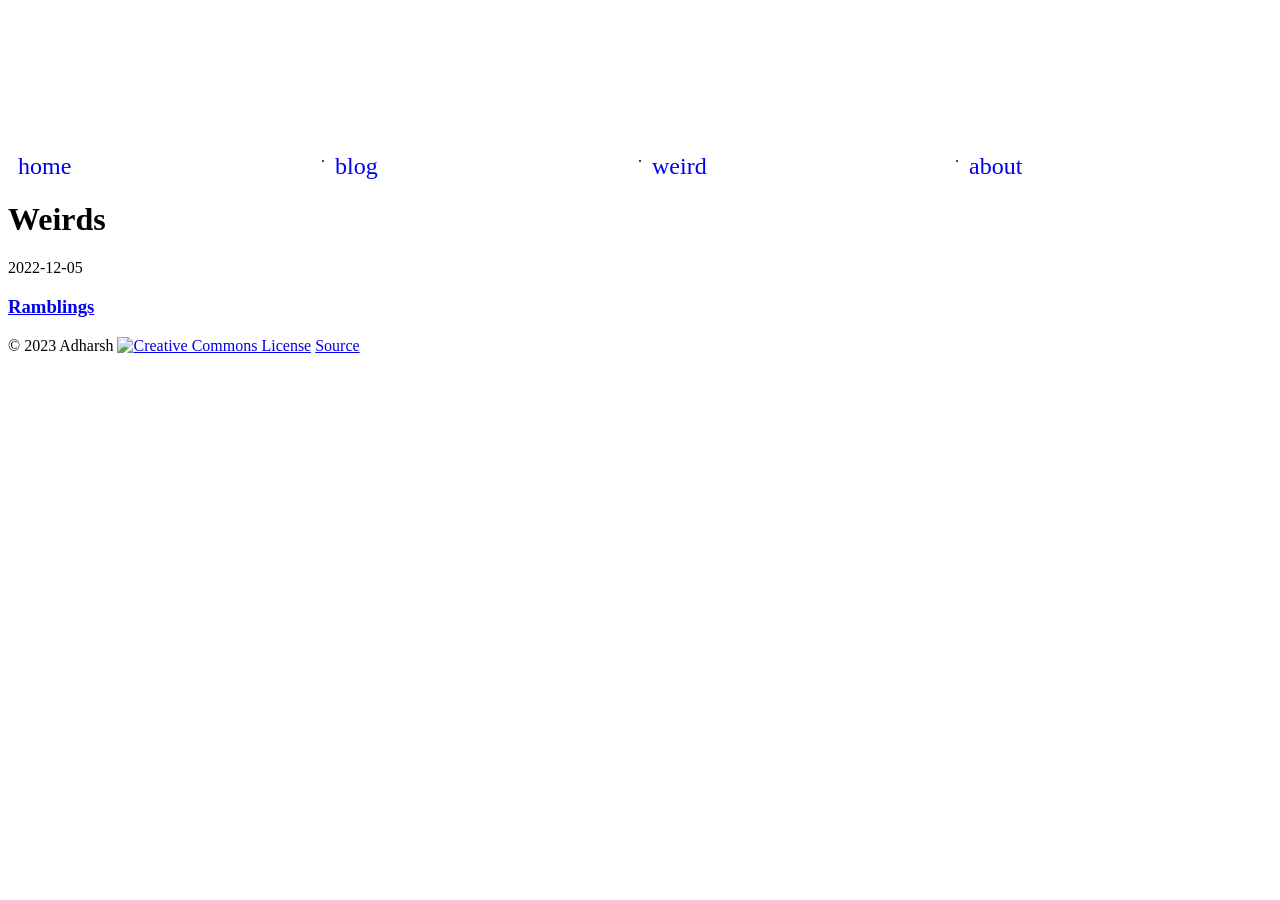
==== weird/index.html @ c93d1b16 "new quotes" ====
<!DOCTYPE html>
<html>
	<head>
		<meta charset="utf-8">
		<title>Weirds · 愛</title>
		<meta name="viewport" content="width=device-width, initial-scale=1, shrink-to-fit=no">
		<link rel="canonical" href="https://chiefdinkan.github.io/weird/">

		

		<link rel="alternate" type="application/rss&#43;xml" href="https://chiefdinkan.github.io/weird/index.xml" title="愛" />
		<link rel="stylesheet" href="https://chiefdinkan.github.io/node_modules/normalize.css/normalize.css">
		<link rel="stylesheet" href="https://chiefdinkan.github.io/node_modules/firacode/distr/fira_code.css">
		<link rel="stylesheet" href="https://chiefdinkan.github.io/css/nanum-gothic-coding.css">
		<link rel="stylesheet" href="https://chiefdinkan.github.io/css/style.css">
    <script src="https://chiefdinkan.github.io/js/scroll.js"></script>
	</head>
    <body>


<header class="header">
    <div class="header__title-container">
        <h1 class="header__title">
            <span class="emoji"></span>
        </h1>
    </div>
</header>

<div id="main">
    <nav>
	<div class="nav-container"><a href="https://chiefdinkan.github.io/">home</a> &middot;
	<a href="https://chiefdinkan.github.io/blog">blog</a> &middot;
	<a href="https://chiefdinkan.github.io/weird">weird</a> &middot;
	<a rel="me" href="https://chiefdinkan.github.io/about">about</a> 
</nav>

<style>
.nav-container {
    display: flex;
    justify-content: center;
    flex-wrap: nowrap;
}
nav a {
    text-decoration: none;
    font-size: 24px;
    padding: 0 10px;
    transition: all 0.2s ease;
    flex: 1;
}
nav a:hover {
    text-decoration: underline;
    color: yellowgreen;
    transform: scale(1.1);
}
&middot; {
    font-size: inherit;
}
@media screen and (max-width: 600px) {
    .nav-container{
        flex-wrap: wrap;
    }
    nav a{
        width: 100%;
        text-align: center;
        font-size: 14px;
    }
}
</style>

<main>
<script src="https://chiefdinkan.github.io/js/emoji.js"></script>
<style>
@import url('https://fonts.googleapis.com/css2?family=Noto+Emoji:wght@600&display=swap');
.header {
    padding: 20px;
    text-align: center;
}
.header__title-container {
    display: flex;
    align-items: center;
    justify-content: center;
}
.emoji{
font-family: 'Noto Emoji', sans-serif;
}

.header__title {
    font-size: 78px;
    font-weight: bold;
    text-shadow: 2px 2px #333;
}
</style>





<h1>Weirds</h1>

<div class="article-list">

	
	<article>
		<header >
			<time datetime="2022-12-05T23:01:37&#43;05:30">2022-12-05</time>
            <h3><div class="links">
				<a href="https://chiefdinkan.github.io/weird/ramblings/">Ramblings</a>
				
                </div>
			</h3>
		</header>
	</article>
	
</div>

<style>
.links{
    transition: all 0.2s ease;
}
.links:hover {
    color : lightgreen;
    transform: scale(1.1);
}
</style>



	</main>

	<footer>
		© 2023 Adharsh  
		<a rel="license" href="http://creativecommons.org/licenses/by/3.0/us/"><img alt="Creative Commons License" src="https://i.creativecommons.org/l/by/3.0/us/80x15.png"></a>
        <a href ="https://github.com/chiefdinkan/chiefdinkan.github.io">Source</a>
	</footer>
</div>

	</body>
</html>
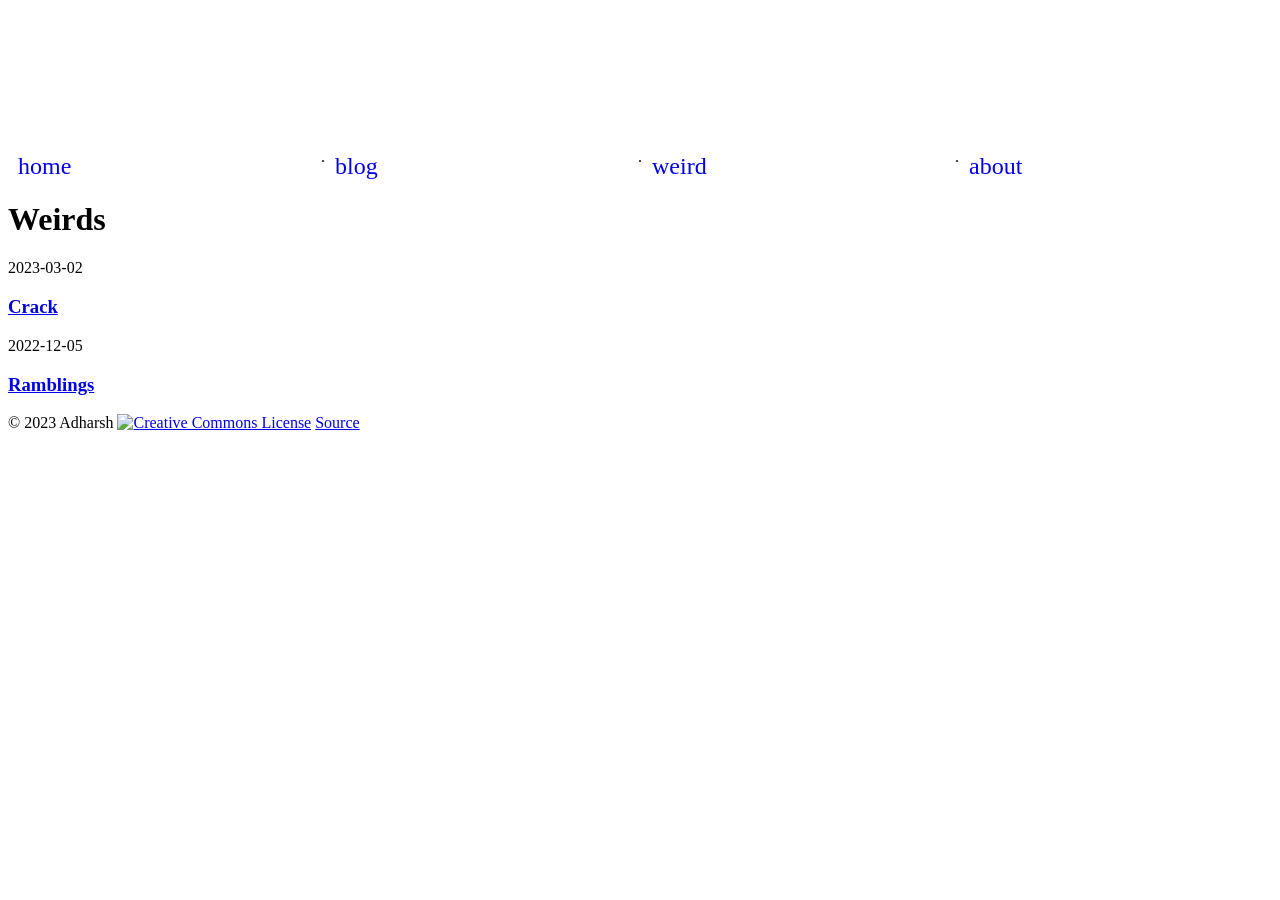
==== commit 22507af8: "crack update" ====
--- a/weird/index.html
+++ b/weird/index.html
@@ -102,6 +102,17 @@
 	
 	<article>
 		<header >
+			<time datetime="2023-03-02T10:51:29&#43;05:30">2023-03-02</time>
+            <h3><div class="links">
+				<a href="https://chiefdinkan.github.io/weird/crack/">Crack</a>
+				
+                </div>
+			</h3>
+		</header>
+	</article>
+	
+	<article>
+		<header >
 			<time datetime="2022-12-05T23:01:37&#43;05:30">2022-12-05</time>
             <h3><div class="links">
 				<a href="https://chiefdinkan.github.io/weird/ramblings/">Ramblings</a>
